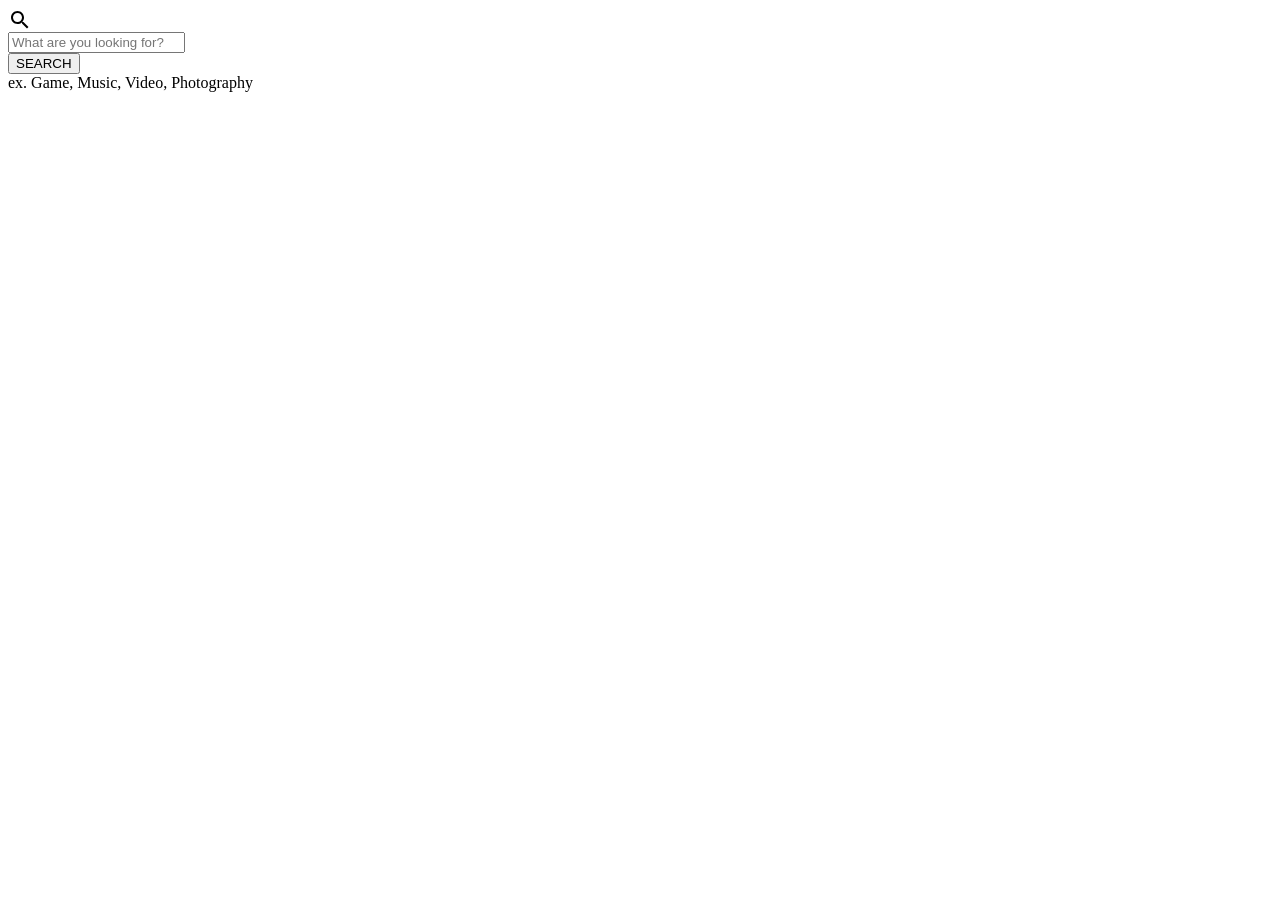
==== flask_server/templates/index.html @ de6c8e06 "implementing flask web server with search" ====
<html>
  <head>
    <meta http-equiv="Content-Type" content="text/html; charset=UTF-8" />
    <meta name="viewport" content="width=device-width, initial-scale=1" />
    <meta http-equiv="X-UA-Compatible" content="IE=edge" />
    <meta name="author" content="colorlib.com">
    <link href="https://fonts.googleapis.com/css?family=Poppins" rel="stylesheet" />
    <link href="static/css/main.css" rel="stylesheet" />
  </head>
  <body>
    <div class="s130">
      <form>
        <div class="inner-form">
          <div class="input-field first-wrap">
            <div class="svg-wrapper">
              <svg xmlns="http://www.w3.org/2000/svg" width="24" height="24" viewBox="0 0 24 24">
                <path d="M15.5 14h-.79l-.28-.27C15.41 12.59 16 11.11 16 9.5 16 5.91 13.09 3 9.5 3S3 5.91 3 9.5 5.91 16 9.5 16c1.61 0 3.09-.59 4.23-1.57l.27.28v.79l5 4.99L20.49 19l-4.99-5zm-6 0C7.01 14 5 11.99 5 9.5S7.01 5 9.5 5 14 7.01 14 9.5 11.99 14 9.5 14z"></path>
              </svg>
            </div>
            <input id="search" type="text" onkeypress="return runScript(event)" placeholder="What are you looking for?" />
          </div>
          <div class="input-field second-wrap">
            <button class="btn-search" onclick="getResults()" type="button">SEARCH</button>
          </div>
        </div>
        <span class="info">ex. Game, Music, Video, Photography</span>
        <div class='search' id="search_results">
        </div>
      </form>
    </div>
    <script>
    // function to handle enter key press on text field
    function runScript(e) {
      //See notes about 'which' and 'key'
      if (e.keyCode == 13 || e.which == 13) {
        getResults();
        return false;
      }
    }
    </script>
    <script src="https://ajax.googleapis.com/ajax/libs/jquery/3.4.1/jquery.min.js"></script>
    <script type="text/javascript">
    // function that fetches the results
    function getResults() {
      var search_query = document.getElementById("search").value;
      if (search_query) {
        var search_url = "http://127.0.0.1:5000/search/" + search_query;
        $.getJSON( search_url, function(data) {
          // console.log(data);
          var items = "";
          $.each( data, function(result) {
            // console.log();
            items += "<a href=" + data[result].path + "><li class='title'>" + data[result].title + "</li></a>";
            items += "<li class='path'>" + data[result].path + "</li>";
            items += "<li class='description'>" + data[result].description + "</li>";
          });
          document.getElementById("search_results").innerHTML = items;
        });
      }
    }
    </script>
  </body>
</html>
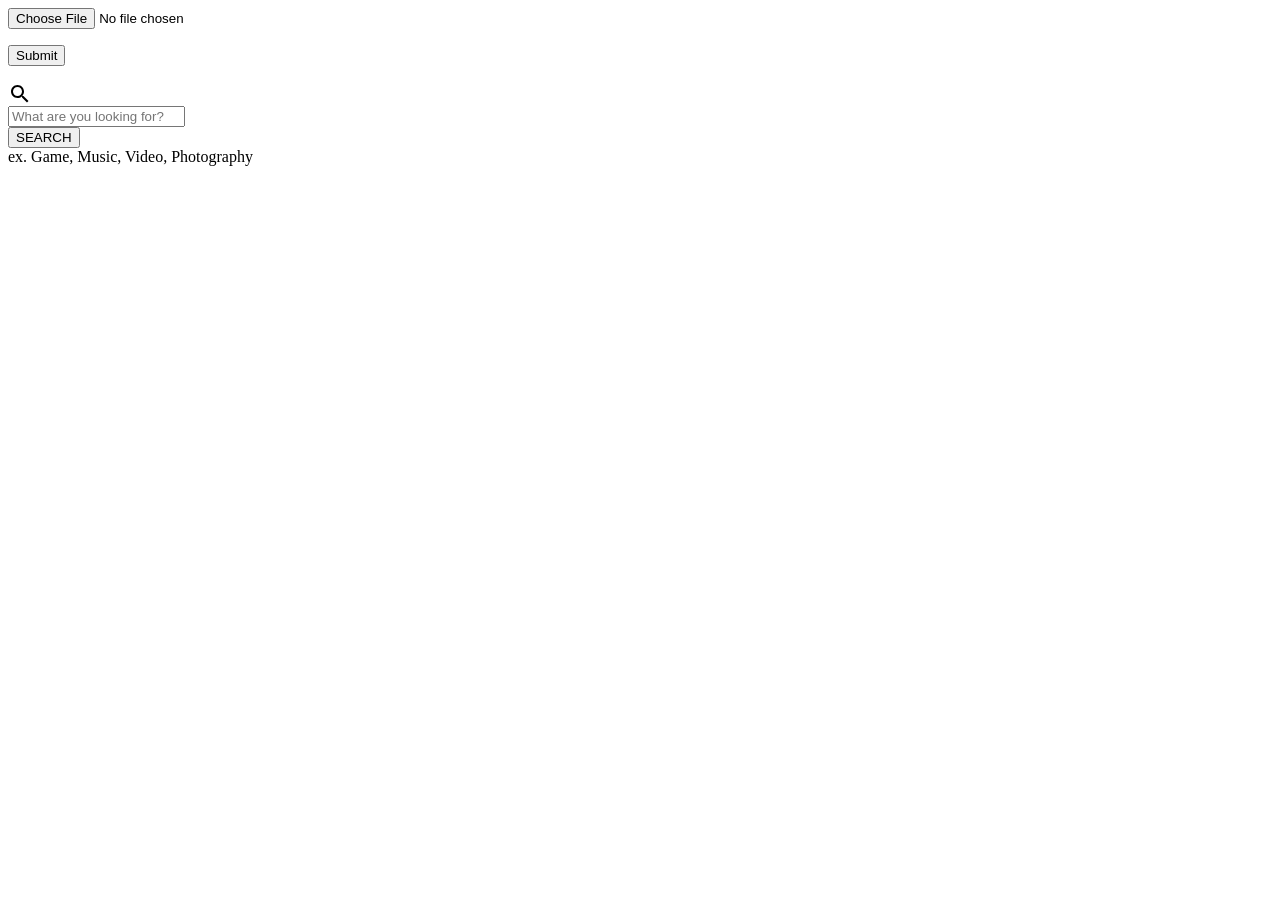
==== commit 518ccb18: "implemented article upload system" ====
--- a/flask_server/templates/index.html
+++ b/flask_server/templates/index.html
@@ -8,6 +8,13 @@
     <link href="static/css/main.css" rel="stylesheet" />
   </head>
   <body>
+    
+
+    
+    <form method="POST" action="" enctype="multipart/form-data">
+      <p><input type="file" name="file"></p>
+      <p><input type="submit" value="Submit"></p>
+    </form>
     <div class="s130">
       <form>
         <div class="inner-form">
@@ -19,11 +26,17 @@
             </div>
             <input id="search" type="text" onkeypress="return runScript(event)" placeholder="What are you looking for?" />
           </div>
+
+     
+
           <div class="input-field second-wrap">
             <button class="btn-search" onclick="getResults()" type="button">SEARCH</button>
+
+
           </div>
         </div>
         <span class="info">ex. Game, Music, Video, Photography</span>
+
         <div class='search' id="search_results">
         </div>
       </form>
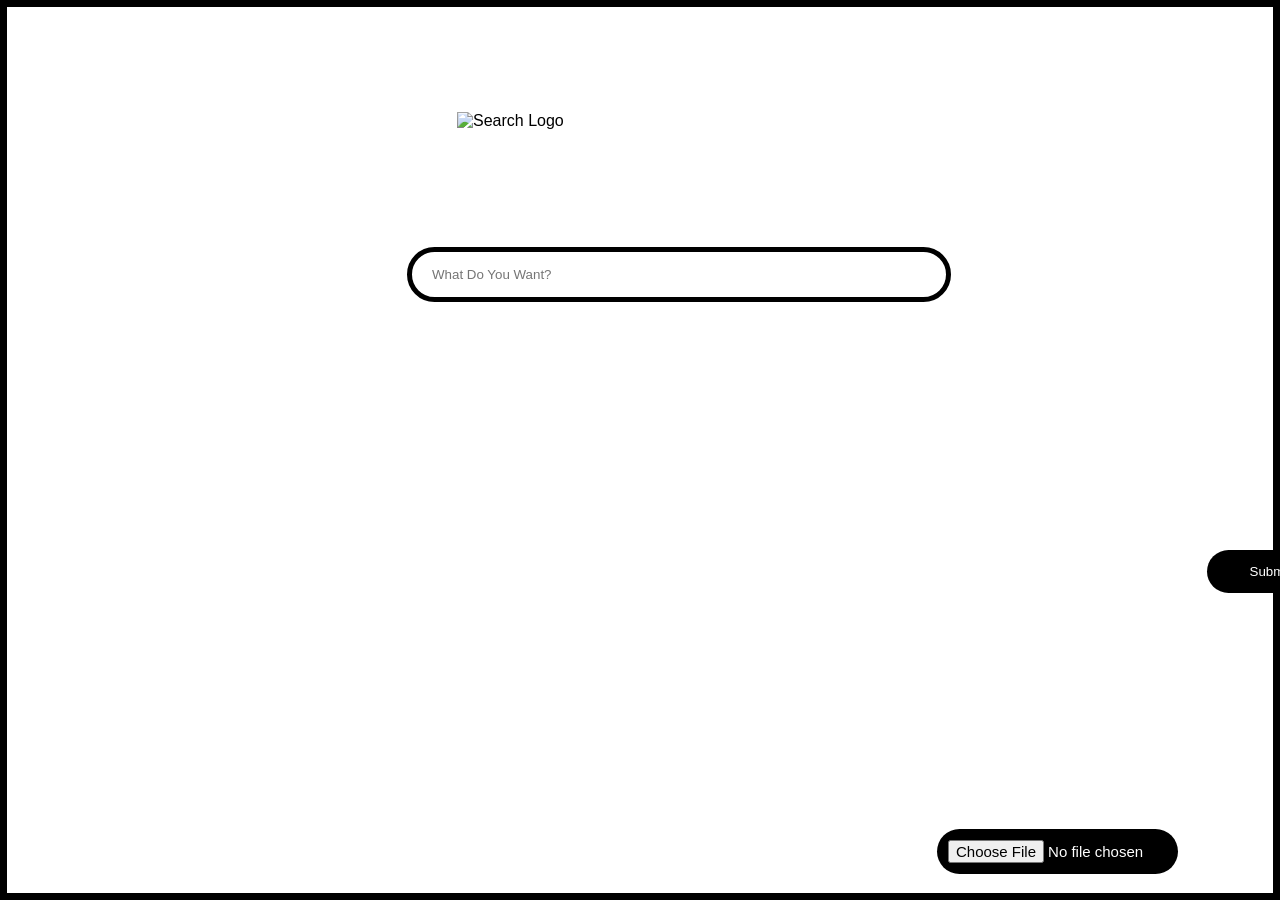
==== commit 46f133f9: "Updated Frontend" ====
--- a/flask_server/templates/index.html
+++ b/flask_server/templates/index.html
@@ -6,46 +6,192 @@
     <meta name="author" content="colorlib.com">
     <link href="https://fonts.googleapis.com/css?family=Poppins" rel="stylesheet" />
     <link href="static/css/main.css" rel="stylesheet" />
+
+    <meta name="viewport" content="width=device-width, initial-scale=1" />
+    <link rel="icon" href="https://img.icons8.com/material-outlined/24/ffffff/search--v1.png" />
+    <title>Search |</title>
   </head>
+
+<style>
+  body {
+    font-family: "Lato", sans-serif;
+  }
+
+  #main {
+    transition: margin-left 0.5s;
+    padding: 16px;
+  }
+
+  body {
+    margin: 0;
+    font-family: Arial, Helvetica, sans-serif;
+  }
+
+  body,
+  html {
+    height: 100%;
+  }
+
+  * {
+    box-sizing: border-box;
+  }
+
+  .container {
+    position: absolute;
+    top: 15%;
+    left: 30%;
+    max-width: 600px;
+    padding: 16px;
+    background-color: white;
+  }
+
+  input[type=text], select {
+   
+    width: 43%;
+    padding: 15px 20px;
+    margin: 240px 400px;
+    display: table;
+    border: 10px solid white;
+    border-radius: 100px;
+    box-sizing: border-box;
+  }
+
+  input[type=submit] {
+    width: 10%;
+    background-color: black;
+    color: white;
+    padding: 14px 20px;
+    margin: 8px 0;
+    border: none;
+    border-radius: 40px;
+    cursor: pointer;
+    position: absolute;
+    left: 1200px;
+  }
+
+
+  .btn {
+    background-color: #0b0b45;
+    height:20px;
+    color: white;
+    left:100px;
+    padding: 16px 20px;
+    border: none;
+    cursor: pointer;
+    width: 100%;
+    opacity: 0.9;
+  }
+
+    .btn:hover {
+        opacity: 1;
+    }
+
+  .bg-img {
+    background-image: url("https://wallpapercave.com/dwp1x/wp3469892.jpg");
+    min-height: 100%;
+    border: 7px solid black;
+    width: 100%;
+    background-position: center;
+    background-repeat: no-repeat;
+    background-size: cover;
+    position: relative;
+  }
+
+  body::-webkit-scrollbar {
+    width: 12px;
+  }
+
+  body::-webkit-scrollbar-track {
+    background: #0b0b45;
+  }
+
+  body::-webkit-scrollbar-thumb {
+    background-color: white; /* color of the scroll thumb */
+    border-radius: 20px;
+    border: 3px solid #0b0b45;
+  }
+
+  .logo
+  {
+    position: absolute;
+    top: 105px;
+    left: 450px;
+  }
+
+  .upload-btn-wrapper {
+    position: relative;
+    overflow: hidden;
+    display: inline-block;
+    left: 1190px;
+    top: 20px;
+  }
+
+  .uploadbtn {
+    border: 0px solid black;
+    width:19%;
+    color: white;
+    background-color: black;
+    padding: 11px;
+    border-radius: 100px;
+    font-size: 15px;
+    font-weight: normal;
+    position: absolute;
+    left: 930px;
+    bottom: 19px;
+  }
+
+.upload-btn-wrapper input[type=file] {
+    font-size: 100px;
+    position: absolute;
+    left: 0;
+    top: 0;
+    opacity: 0;
+  }
+
+  .open-button {
+    background-color: white;
+    color: black;
+    padding: 16px 20px;
+    border: none;
+    cursor: pointer;
+    opacity: 0.8;
+    position: fixed;
+    bottom: 23px;
+    right: 28px;
+    width: 50px;
+    border-radius: 25px;
+  }
+</style>
+
   <body>
-    
-
-    
-    <form method="POST" action="" enctype="multipart/form-data">
-      <p><input type="file" name="file"></p>
-      <p><input type="submit" value="Submit"></p>
-    </form>
-    <div class="s130">
+
+      <div class="bg-img">
+        <img src="/static/images/logo2.png" alt="Search Logo"class="logo"/></img>
       <form>
-        <div class="inner-form">
-          <div class="input-field first-wrap">
-            <div class="svg-wrapper">
-              <svg xmlns="http://www.w3.org/2000/svg" width="24" height="24" viewBox="0 0 24 24">
-                <path d="M15.5 14h-.79l-.28-.27C15.41 12.59 16 11.11 16 9.5 16 5.91 13.09 3 9.5 3S3 5.91 3 9.5 5.91 16 9.5 16c1.61 0 3.09-.59 4.23-1.57l.27.28v.79l5 4.99L20.49 19l-4.99-5zm-6 0C7.01 14 5 11.99 5 9.5S7.01 5 9.5 5 14 7.01 14 9.5 11.99 14 9.5 14z"></path>
-              </svg>
-            </div>
-            <input id="search" type="text" onkeypress="return runScript(event)" placeholder="What are you looking for?" />
-          </div>
-
-     
-
-          <div class="input-field second-wrap">
-            <button class="btn-search" onclick="getResults()" type="button">SEARCH</button>
-
-
-          </div>
+          <div>
+            <input id="search" type="text" onkeypress="return runScript(event)" style="border:black; border-width:5px; border-style:solid;" placeholder="What Do You Want?">
         </div>
-        <span class="info">ex. Game, Music, Video, Photography</span>
-
         <div class='search' id="search_results">
         </div>
       </form>
+
+    <form method="POST" action="" enctype="multipart/form-data">
+      <input type="file" name="file" class="uploadbtn">
+      <input type="submit" value="Submit">
+    </form>
     </div>
+
     <script>
     // function to handle enter key press on text field
+
+    /*function newpage() {
+      location.replace("upload")
+    }*/
+
     function runScript(e) {
       //See notes about 'which' and 'key'
       if (e.keyCode == 13 || e.which == 13) {
+        //newpage();
         getResults();
         return false;
       }
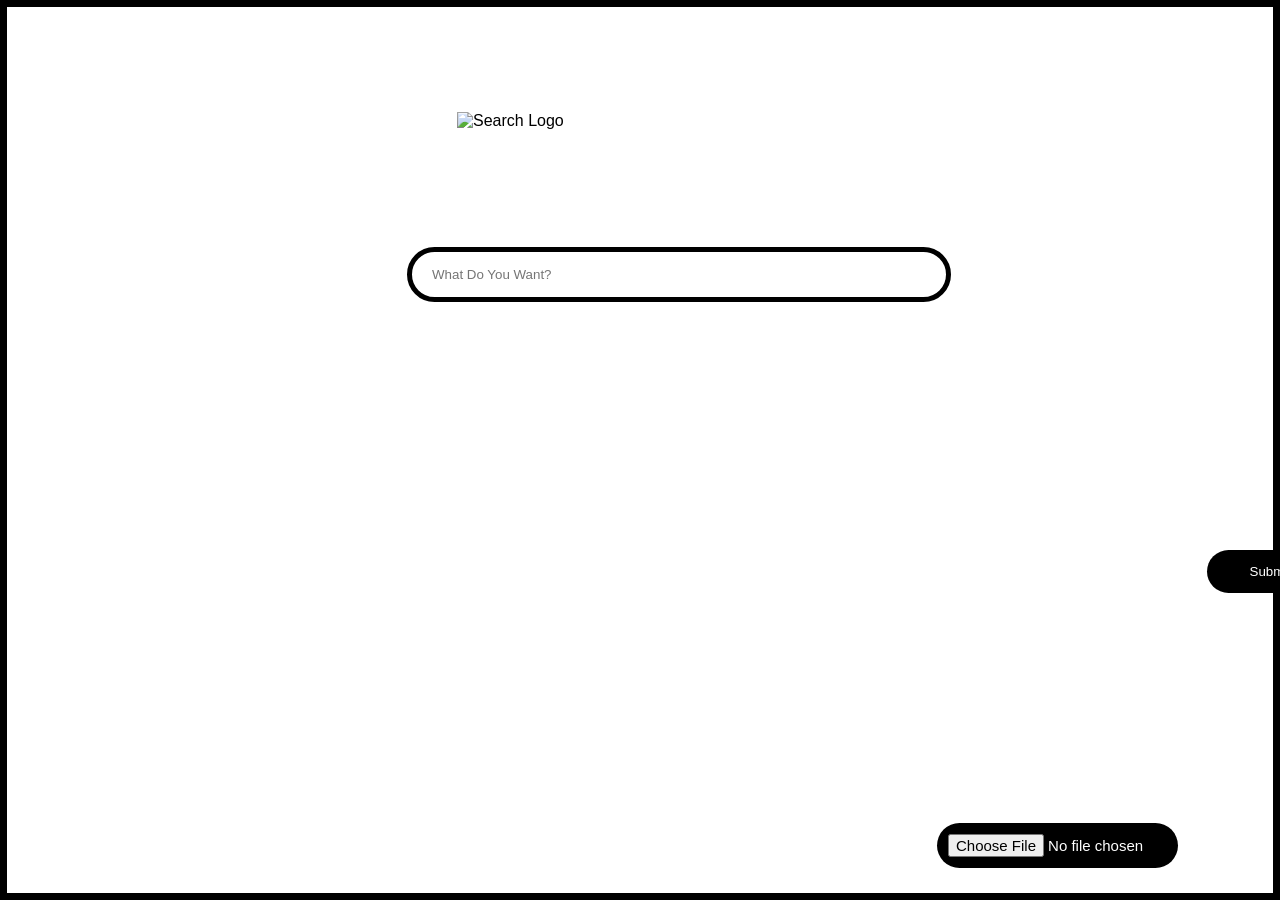
==== commit c186c720: "Improved frontend Query & results on same page" ====
--- a/flask_server/templates/index.html
+++ b/flask_server/templates/index.html
@@ -13,6 +13,15 @@
   </head>
 
 <style>
+  .search {
+    font-family:Lato;
+    font-color:black;
+    list-style: disc;
+    margin: 15px 300px;
+    line-height: 1.6;
+    position: inherit;
+  }
+
   body {
     font-family: "Lato", sans-serif;
   }
@@ -65,7 +74,7 @@
     border: none;
     border-radius: 40px;
     cursor: pointer;
-    position: absolute;
+    position: relative;
     left: 1200px;
   }
 
@@ -137,7 +146,7 @@
     font-weight: normal;
     position: absolute;
     left: 930px;
-    bottom: 19px;
+    bottom: 25px;
   }
 
 .upload-btn-wrapper input[type=file] {
@@ -171,9 +180,9 @@
           <div>
             <input id="search" type="text" onkeypress="return runScript(event)" style="border:black; border-width:5px; border-style:solid;" placeholder="What Do You Want?">
         </div>
-        <div class='search' id="search_results">
-        </div>
       </form>
+      <div class='search' id="search_results">
+      </div>
 
     <form method="POST" action="" enctype="multipart/form-data">
       <input type="file" name="file" class="uploadbtn">
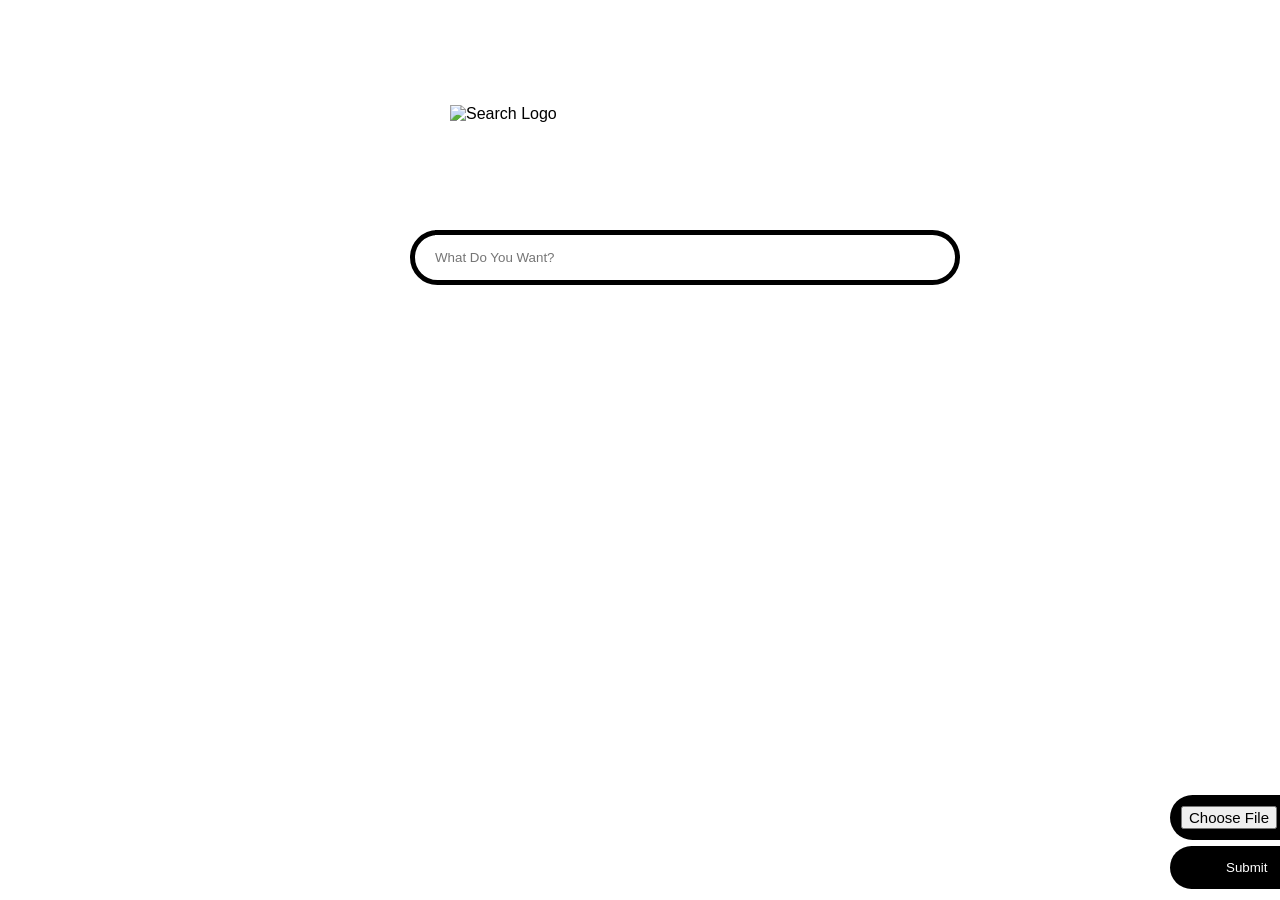
==== commit 1d3c30d2: "Improved UI Removed unnecessary code, designed frontend, added buttons" ====
--- a/flask_server/templates/index.html
+++ b/flask_server/templates/index.html
@@ -5,7 +5,6 @@
     <meta http-equiv="X-UA-Compatible" content="IE=edge" />
     <meta name="author" content="colorlib.com">
     <link href="https://fonts.googleapis.com/css?family=Poppins" rel="stylesheet" />
-    <link href="static/css/main.css" rel="stylesheet" />
 
     <meta name="viewport" content="width=device-width, initial-scale=1" />
     <link rel="icon" href="https://img.icons8.com/material-outlined/24/ffffff/search--v1.png" />
@@ -14,12 +13,12 @@
 
 <style>
   .search {
-    font-family:Lato;
-    font-color:black;
+    font-family: Lato;
+    font-color: black;
     list-style: disc;
-    margin: 15px 300px;
+    margin: 400px 300px;
     line-height: 1.6;
-    position: inherit;
+    position: absolute;
   }
 
   body {
@@ -57,16 +56,18 @@
   input[type=text], select {
    
     width: 43%;
+    top: 230px;
+    left: 410px;
     padding: 15px 20px;
-    margin: 240px 400px;
-    display: table;
+    display: -webkit-box;
     border: 10px solid white;
     border-radius: 100px;
+    position: absolute;
     box-sizing: border-box;
   }
 
   input[type=submit] {
-    width: 10%;
+    width: 12%;
     background-color: black;
     color: white;
     padding: 14px 20px;
@@ -74,8 +75,9 @@
     border: none;
     border-radius: 40px;
     cursor: pointer;
-    position: relative;
-    left: 1200px;
+    position: fixed;
+    left: 1170px;
+    bottom: 3px;
   }
 
 
@@ -98,7 +100,7 @@
   .bg-img {
     background-image: url("https://wallpapercave.com/dwp1x/wp3469892.jpg");
     min-height: 100%;
-    border: 7px solid black;
+
     width: 100%;
     background-position: center;
     background-repeat: no-repeat;
@@ -111,13 +113,13 @@
   }
 
   body::-webkit-scrollbar-track {
-    background: #0b0b45;
+    background: black;
   }
 
   body::-webkit-scrollbar-thumb {
     background-color: white; /* color of the scroll thumb */
     border-radius: 20px;
-    border: 3px solid #0b0b45;
+    border: 3px solid black;
   }
 
   .logo
@@ -136,17 +138,18 @@
   }
 
   .uploadbtn {
+    background: fixed;
     border: 0px solid black;
-    width:19%;
+    width: 12%;
     color: white;
     background-color: black;
     padding: 11px;
     border-radius: 100px;
     font-size: 15px;
     font-weight: normal;
-    position: absolute;
-    left: 930px;
-    bottom: 25px;
+    position: fixed;
+    left: 1170px;
+    bottom: 60px;
   }
 
 .upload-btn-wrapper input[type=file] {
@@ -170,6 +173,26 @@
     width: 50px;
     border-radius: 25px;
   }
+
+  .title {
+    color: black;
+    font-size: 20;
+  }
+  
+  .description {
+    color: black;
+    font-size: 14;
+    margin-bottom: 15;
+  }
+  
+  .path {
+    color: black;
+  }
+
+  html {
+    height: 100%;
+  }
+  
 </style>
 
   <body>
